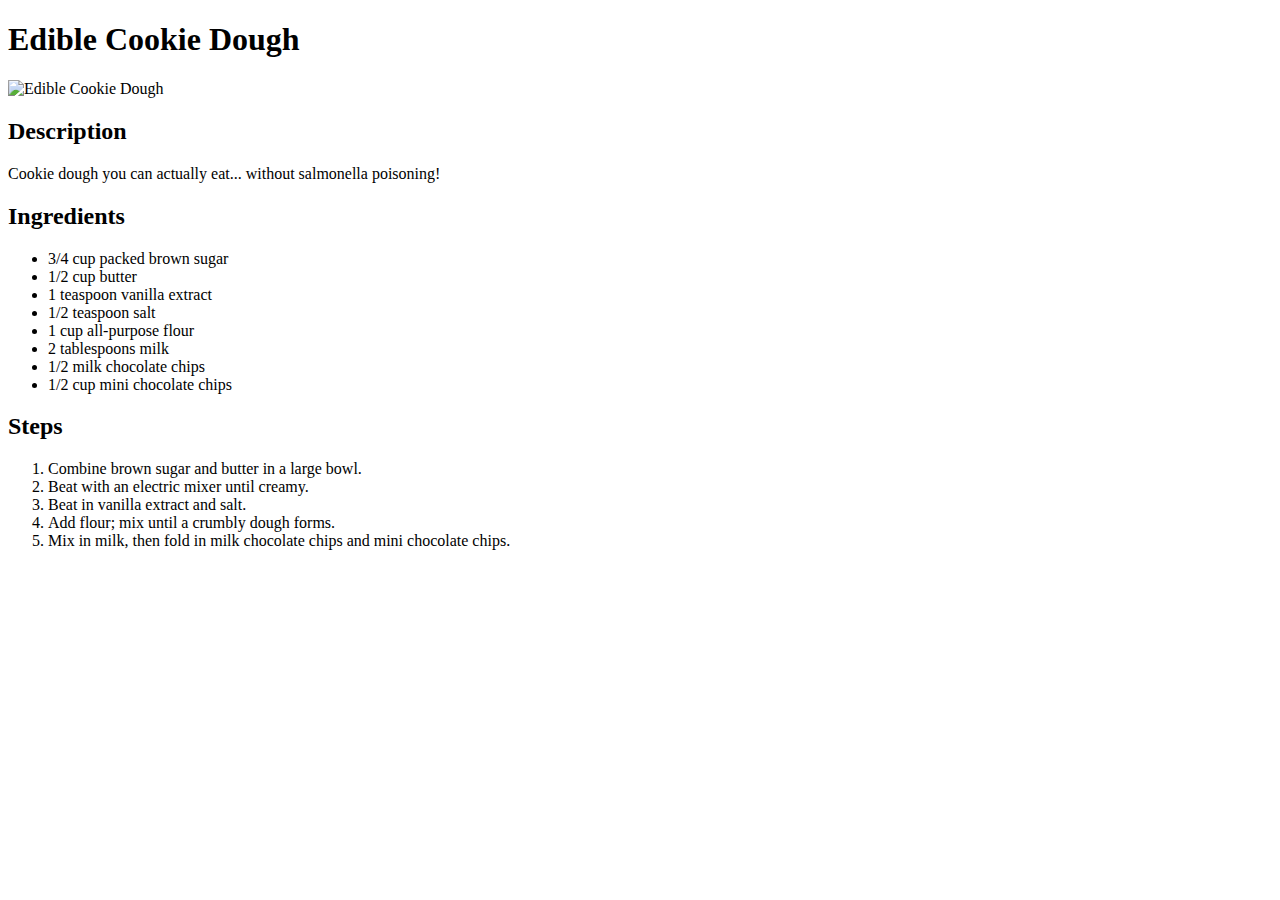
==== recipes/cookie-dough.html @ 6dd5774d "Add another recipe (HTML file)" ====
<!DOCTYPE html>
<html lang="en">
    <head>
        <meta charset="UTF-8">
        <title>Edible Cookie Dough Recipe</title>
    </head>
    <body>
        <h1>Edible Cookie Dough</h1>
        <img src="https://www.allrecipes.com/thmb/sEpps_o23qZJB2k-Y3KXs6yMy7Y=/2250x0/filters:no_upscale():max_bytes(150000):strip_icc():format(webp)/8753462-28ede7a4dfda4b3f805a96aa5079bbcf.jpg" width="400" height="400" alt="Edible Cookie Dough">
        <h2>Description</h2>
        <p>Cookie dough you can actually eat... without salmonella poisoning!</p>
        <h2>Ingredients</h2>
        <ul>
            <li>3/4 cup packed brown sugar</li>
            <li>1/2 cup butter</li>
            <li>1 teaspoon vanilla extract</li>
            <li>1/2 teaspoon salt</li>
            <li>1 cup all-purpose flour</li>
            <li>2 tablespoons milk</li>
            <li>1/2 milk chocolate chips</li>
            <li>1/2 cup mini chocolate chips</li>
        </ul>
        <h2>Steps</h2>
        <ol>
            <li>Combine brown sugar and butter in a large bowl.</li>
            <li>Beat with an electric mixer until creamy.</li>
            <li>Beat in vanilla extract and salt.</li>
            <li>Add flour; mix until a crumbly dough forms.</li>
            <li>Mix in milk, then fold in milk chocolate chips and mini chocolate chips.</li>
        </ol>
    </body>
</html>
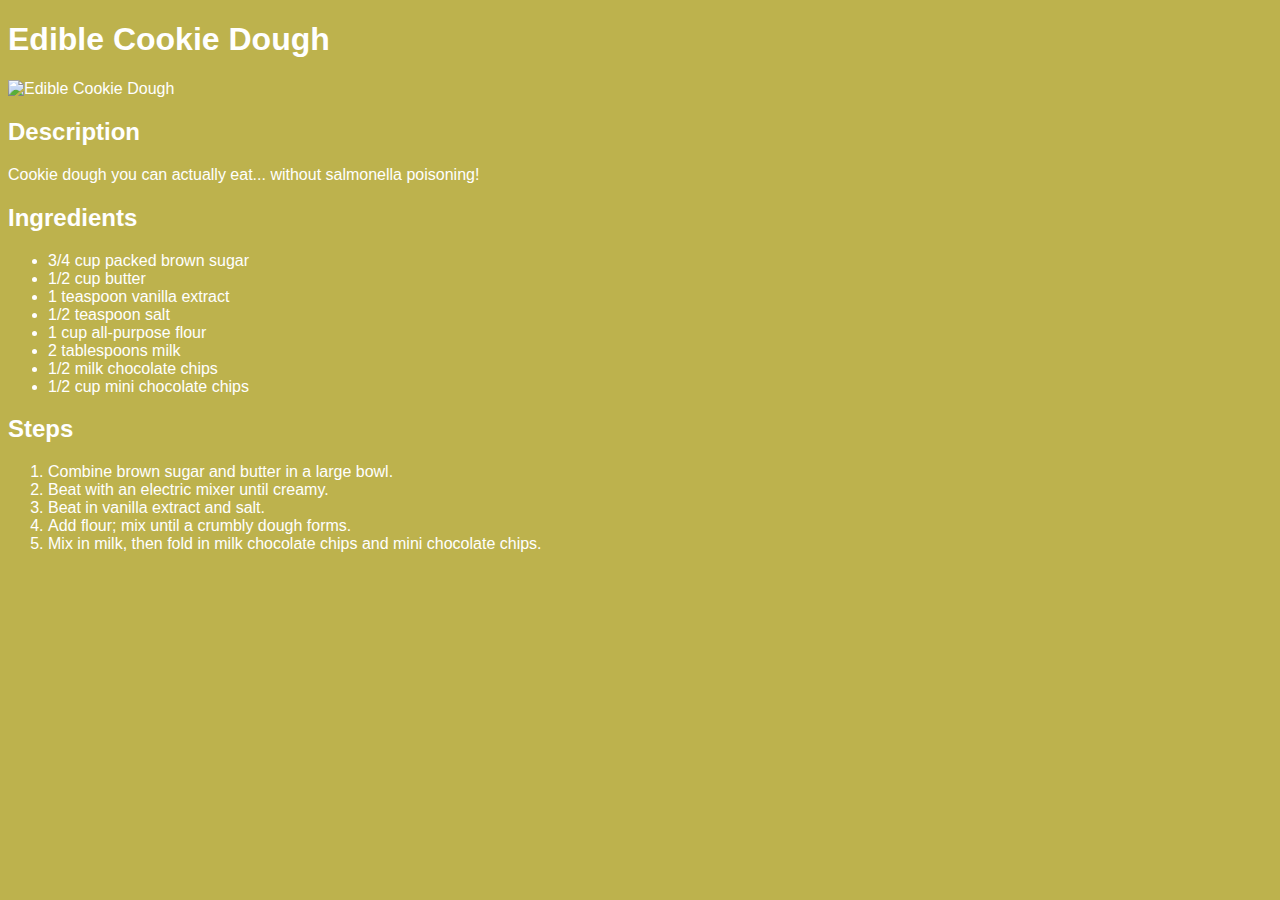
==== commit d2939744: "Add CSS styling" ====
--- a/recipes/cookie-dough.html
+++ b/recipes/cookie-dough.html
@@ -3,8 +3,9 @@
     <head>
         <meta charset="UTF-8">
         <title>Edible Cookie Dough Recipe</title>
+        <link rel = "stylesheet" href = "styles.css">
     </head>
-    <body>
+    <body id="cookie">
         <h1>Edible Cookie Dough</h1>
         <img src="https://www.allrecipes.com/thmb/sEpps_o23qZJB2k-Y3KXs6yMy7Y=/2250x0/filters:no_upscale():max_bytes(150000):strip_icc():format(webp)/8753462-28ede7a4dfda4b3f805a96aa5079bbcf.jpg" width="400" height="400" alt="Edible Cookie Dough">
         <h2>Description</h2>
--- a/recipes/styles.css
+++ b/recipes/styles.css
@@ -0,0 +1,12 @@
+#cookie {
+    background: rgb(189, 178, 77);
+    color:white;
+    font-family: 'Gill Sans', 'Gill Sans MT', Calibri, 'Trebuchet MS', sans-serif;
+}
+.phofont {
+    font-family: 'Courier New', Courier, monospace, sans-serif;
+}
+#pho {
+    background: darkred;
+    color: white;
+}